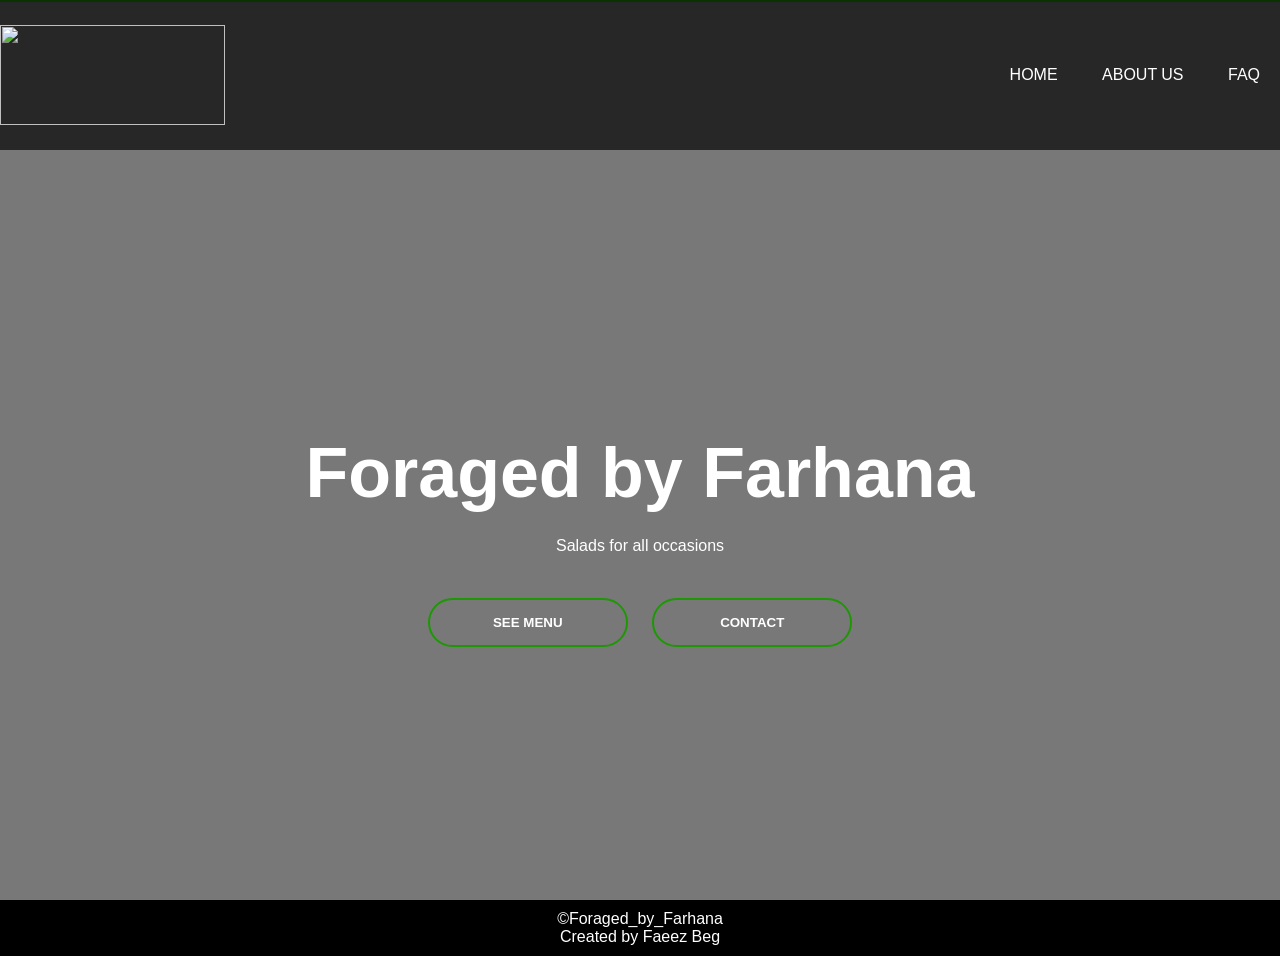
==== index.html @ 7320be11 "updated all banners, navbars, added css, edited table" ====
<!DOCTYPE html>
<html>
<head>
    <title>Faeez Beg Portfolio</title>
    <link rel="stylesheet" href="css/style.css">
</head>
<body> 
    <!--website banner should be consistent across all pages-->
    <div class="banner">
        <div class="navbar">
            <img src="images/Foraged_logo.jpg" class="logo">
            <Ul>
                <li> <a href = "#">Home</a> </li>
                <li> <a href = "#">About us</a> </li>
                <li> <a href = "#">FAQ</a> </li>
            </Ul>
            </div>
        <hr color="#1d9704">    

        <div class="content">
            <h1>Foraged by Farhana</h1>
            <p>Salads for all occasions</p>

            <!--Action buttona direct users to important pages-->
            <div>
                <button type="button"><span></span>SEE MENU</button>
                <button type="button"><span></span>CONTACT</button>
            </div>
        </div>
    </div>
    
    <!--website Footer should be consistent across all pages-->
    <footer>
        <p>
            ©Foraged_by_Farhana
            <br>
            Created by Faeez Beg
        </p>
    </footer>
</body>
</html>
---- css/style.css ----
*{
    margin: 0;
    padding: 0;
    font-family: sans-serif;
}

.banner{
    width: 100%;
    height: 100vh;
    background-image: linear-gradient(rgba(0,0,0,0.53),rgba(0,0,0,0.53)), url(../images/orchard_cartoon_wallpaper.jpg) ;
    background-size: cover;
    background-position: center;
    background-attachment: fixed;
}

footer{
    background-color: black;
    color: white;
    text-align: center;
    padding: 10px;
}

.navbar{
    position: fixed;
    width: 100%;
    margin: auto;
    padding: 25px 0;
    display: flex;
    align-items: center;
    justify-content: space-between;
    background-image: linear-gradient(rgba(0, 0, 0, 0.671),rgba(0,0,0,0.671))
}
.logo{
    width: 225px;
    height: 100px;
    cursor: pointer;
}
.navbar ul li{
    list-style: none;
    display: inline-block;
    margin: 0 20px;
    position: relative;
}
.navbar ul li a{
    text-decoration: none;
    color: #fff;
    text-transform: uppercase;
    position: relative;
}
.navbar ul li::after{
    content: "";
    height: 3px;
    width: 0;
    background: #1d9704;
    position: absolute;
    left: 0;
    bottom: -10px;
    transition: 0.3s;
}
.navbar ul li:hover:after{
    width: 100%;

}
.content{
    width: 100%;
    position: absolute;
    top: 50%;
    transform: translateY(-50%);
    text-align: center;
    color: #fff;
    padding-top: 120px;
}
.content h1{
    font-size: 70px;
    margin-top: 80px;
}
.content p{
    margin: 20px auto;
    font-weight: 100;
    line-height: 25px;
}
button{
    width: 200px;
    padding: 15px 0;
    text-align: center;
    margin: 20px 10px;
    border-radius: 25px;
    font-weight: bold;
    border: 2px solid #1d9704;
    background: transparent;
    color: #fff;
    cursor: pointer;
    position: relative;
    overflow: hidden;
}

span{
    background: #1d9704;
    height: 100%;
    width: 0;
    border-radius: 25px;
    position: absolute;
    left: 0;
    bottom: 0;
    z-index: -1;
    transition: 0.5s;
}

button:hover span{
    width: 100%;
}

button:hover {
    border: none;
}
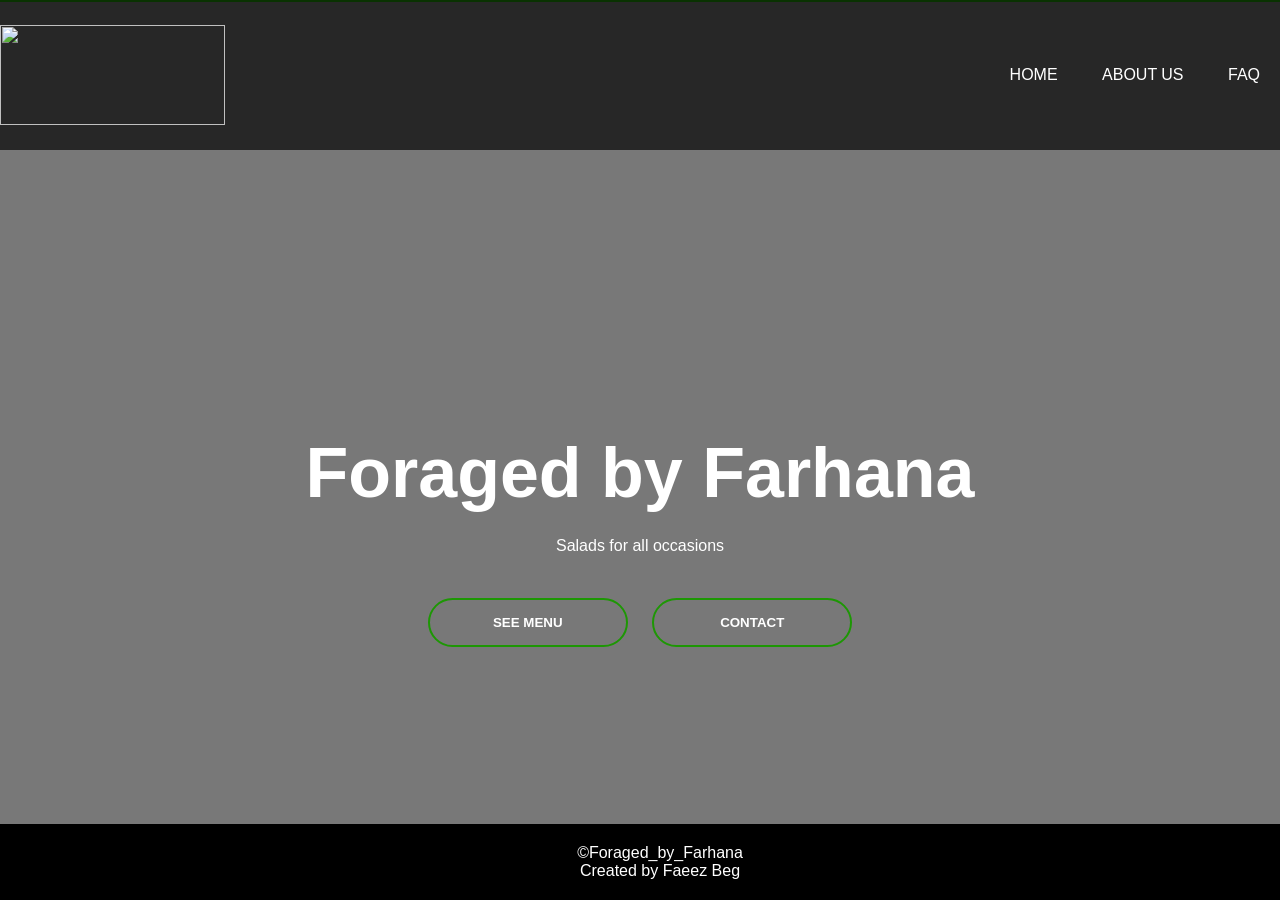
==== commit a698d5fd: "added css" ====
--- a/index.html
+++ b/index.html
@@ -1,7 +1,7 @@
 <!DOCTYPE html>
 <html>
 <head>
-    <title>Faeez Beg Portfolio</title>
+    <title>Home</title>
     <link rel="stylesheet" href="css/style.css">
 </head>
 <body> 
@@ -10,9 +10,9 @@
         <div class="navbar">
             <img src="images/Foraged_logo.jpg" class="logo">
             <Ul>
-                <li> <a href = "#">Home</a> </li>
-                <li> <a href = "#">About us</a> </li>
-                <li> <a href = "#">FAQ</a> </li>
+                <li> <a href = "index.html">Home</a> </li>
+                <li> <a href = "About.html">About us</a> </li>
+                <li> <a href = "FAQ.html">FAQ</a> </li>
             </Ul>
             </div>
         <hr color="#1d9704">    
@@ -23,8 +23,8 @@
 
             <!--Action buttona direct users to important pages-->
             <div>
-                <button type="button"><span></span>SEE MENU</button>
-                <button type="button"><span></span>CONTACT</button>
+                <button type="button" ><span></span><a href = "Menu.html">SEE MENU</a></button>
+                <button type="button"><span></span><a href = "Contact.html">CONTACT</a></button>
             </div>
         </div>
     </div>
--- a/css/style.css
+++ b/css/style.css
@@ -7,10 +7,16 @@
 .banner{
     width: 100%;
     height: 100vh;
+}
+
+body{
+    margin: 0;
+    padding: 0;
     background-image: linear-gradient(rgba(0,0,0,0.53),rgba(0,0,0,0.53)), url(../images/orchard_cartoon_wallpaper.jpg) ;
     background-size: cover;
     background-position: center;
     background-attachment: fixed;
+    overflow-x: hidden;
 }
 
 footer{
@@ -18,6 +24,11 @@
     color: white;
     text-align: center;
     padding: 10px;
+    position: fixed;
+    bottom: 0;
+    left: 0;
+    width: 100%;
+    padding: 20px;
 }
 
 .navbar{
@@ -112,4 +123,34 @@
 
 button:hover {
     border: none;
+}
+
+a{
+    text-decoration: none;
+    color: inherit;
+}
+
+table{
+    width: 80%;
+    border-collapse: collapse;
+    table-layout: fixed;
+}
+
+td{
+    border: 1px solid rgba(225, 225, 225, 0.2);
+    padding: 10px;
+    color: white;
+}
+
+td img{
+    width: 125px;
+    height: 150px;
+    object-fit: cover;
+    border-radius: 10px;
+}
+
+.menu-page{
+    padding-top: 120px;
+    min-height: 100vh;
+    padding-bottom: 80px;
 }
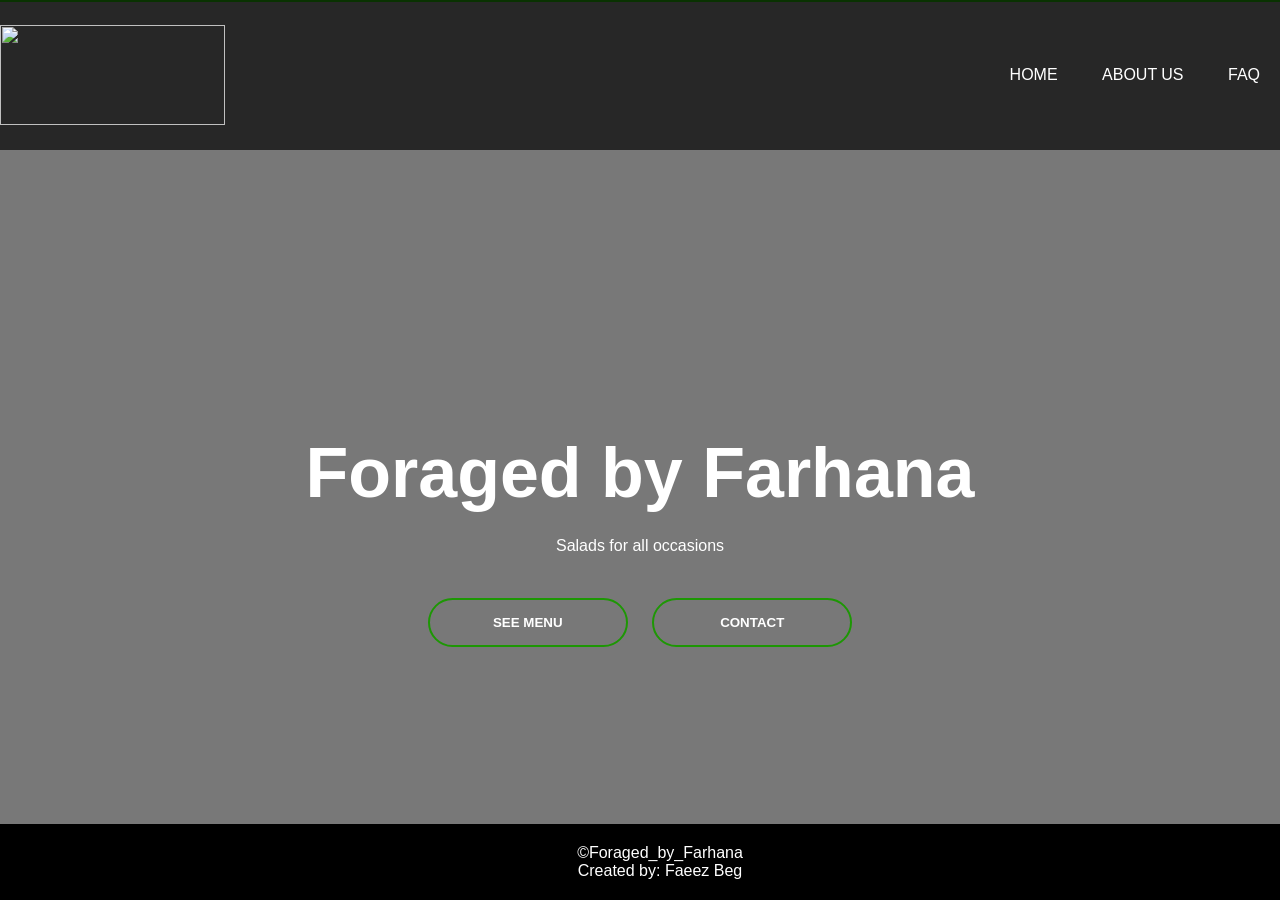
==== commit f4cd9862: "updated mobile compatibility" ====
--- a/index.html
+++ b/index.html
@@ -34,7 +34,7 @@
         <p>
             ©Foraged_by_Farhana
             <br>
-            Created by Faeez Beg
+            Created by: Faeez Beg
         </p>
     </footer>
 </body>
--- a/css/style.css
+++ b/css/style.css
@@ -149,8 +149,103 @@
     border-radius: 10px;
 }
 
+th{
+    color:  rgb(22, 231, 22);
+}
+
 .menu-page{
     padding-top: 120px;
     min-height: 100vh;
     padding-bottom: 80px;
+}
+
+/*Code to make responsive to tablet screens*/
+@media screen and (max-width: 1024px) {
+    .navbar{
+        flex-direction: column;
+        padding: 15px 0;
+    }
+
+    .navbar ul{
+        margin-top: 10px;
+    }
+
+    .navbar ul li{
+        margin: 10px;
+    }
+
+    .content h1{
+        font-size: 3rem;
+    }
+
+    .content p{
+        width: 90%;
+        font-size: 1rem;
+    }
+
+    table{
+        width: 95%;
+    }
+
+    td img{
+        width: 100px;
+        height: auto; 
+    }
+}
+
+/*Code to make responsive to mobile screens*/
+@media screen and (max-width: 768px) {
+    .navbar{
+        flex-direction: column;
+        text-align: center;
+    }
+
+    .logo{
+        width: 150px;
+        height: auto;
+    }
+
+    .navbar ul{
+        padding: 0;
+    }
+
+    .navbar ul li{
+        display: block;
+        margin: 15px 0;
+        }
+
+    .content {
+        padding: 140px 20px 20px;
+    }
+
+    .content h1{
+        font-size: 2rem;
+        margin-top: 20px;        
+    }
+
+    .content p{
+        font-size: 0.95rem;
+        line-height: 1.6;
+    }
+
+    button{
+        width: 100%;
+        max-width: 300px;
+    }
+
+    table{
+        display: block;
+        overflow-x: auto;
+        white-space: nowrap;
+    }
+
+    td img{
+        width: 80px;
+        height: auto;
+    }
+
+    footer{
+        position: relative;
+    }
+        
 }
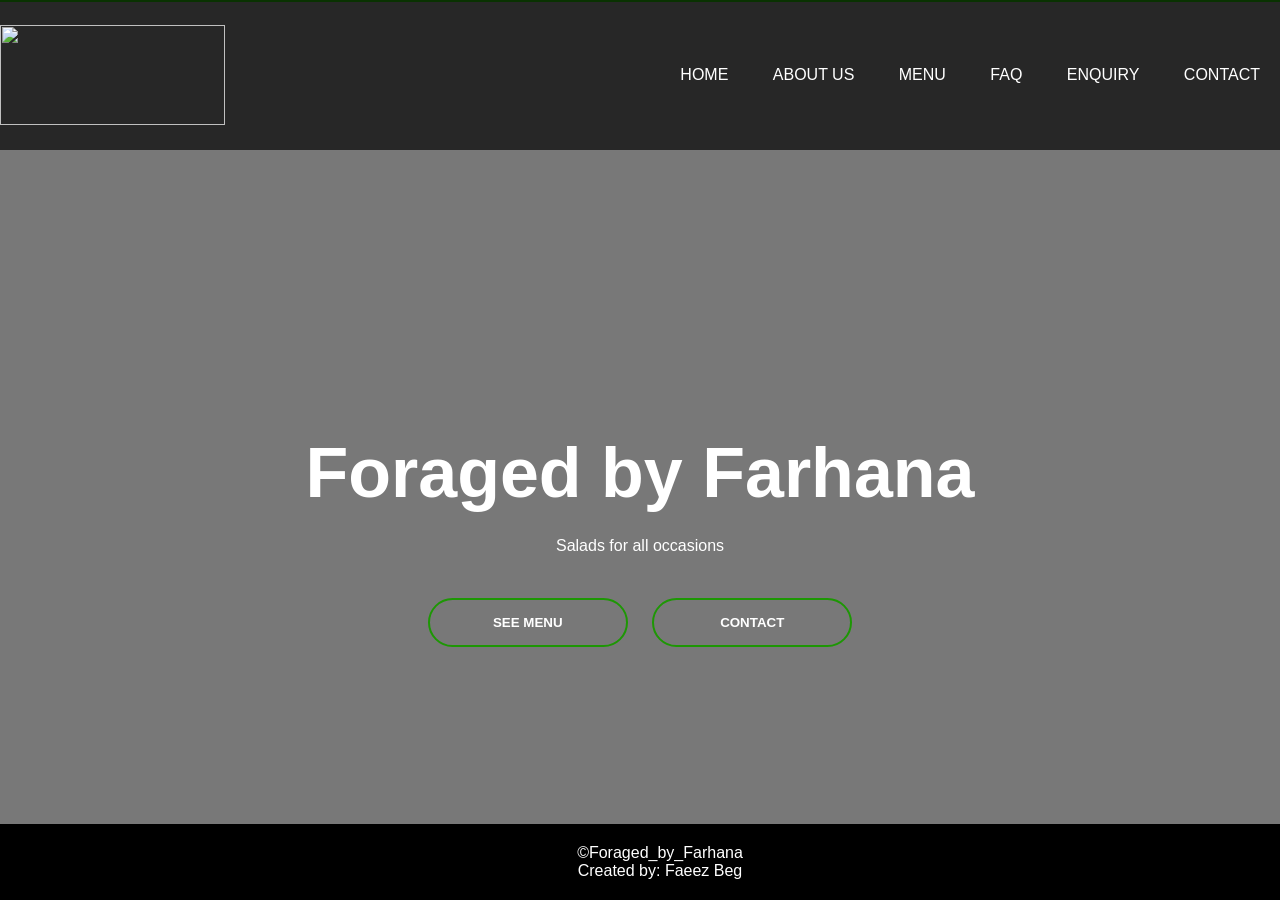
==== commit f7b5e4b7: "added enquiry.html and updated navbars" ====
--- a/index.html
+++ b/index.html
@@ -9,11 +9,14 @@
     <div class="banner">
         <div class="navbar">
             <img src="images/Foraged_logo.jpg" class="logo">
-            <Ul>
-                <li> <a href = "index.html">Home</a> </li>
-                <li> <a href = "About.html">About us</a> </li>
-                <li> <a href = "FAQ.html">FAQ</a> </li>
-            </Ul>
+            <ul>
+                <li><a href="index.html">Home</a></li>
+                <li><a href="About.html">About Us</a></li>
+                <li><a href="Menu.html">Menu</a></li>
+                <li><a href="FAQ.html">FAQ</a></li>
+                <li><a href="enquiry.html">Enquiry</a></li>
+                <li><a href="Contact.html">Contact</a></li>
+            </ul>
             </div>
         <hr color="#1d9704">    
 
--- a/css/style.css
+++ b/css/style.css
@@ -39,8 +39,12 @@
     display: flex;
     align-items: center;
     justify-content: space-between;
-    background-image: linear-gradient(rgba(0, 0, 0, 0.671),rgba(0,0,0,0.671))
-}
+    background-image: linear-gradient(rgba(0, 0, 0, 0.671),rgba(0,0,0,0.671));
+    
+    z-index: 1000;
+    top: 0;                  
+}
+
 .logo{
     width: 225px;
     height: 100px;
@@ -248,4 +252,20 @@
         position: relative;
     }
         
+}
+
+.faq-page {
+    flex: 1 0 auto;
+    min-height: 70vh;           
+    padding-top: 100px;
+    padding-bottom: 60px;
+    display: flex;
+    flex-direction: column;
+    color: white;
+}
+
+.faq-page {
+    min-height: 70vh;
+    display: flex;
+    flex-direction: column;
 }
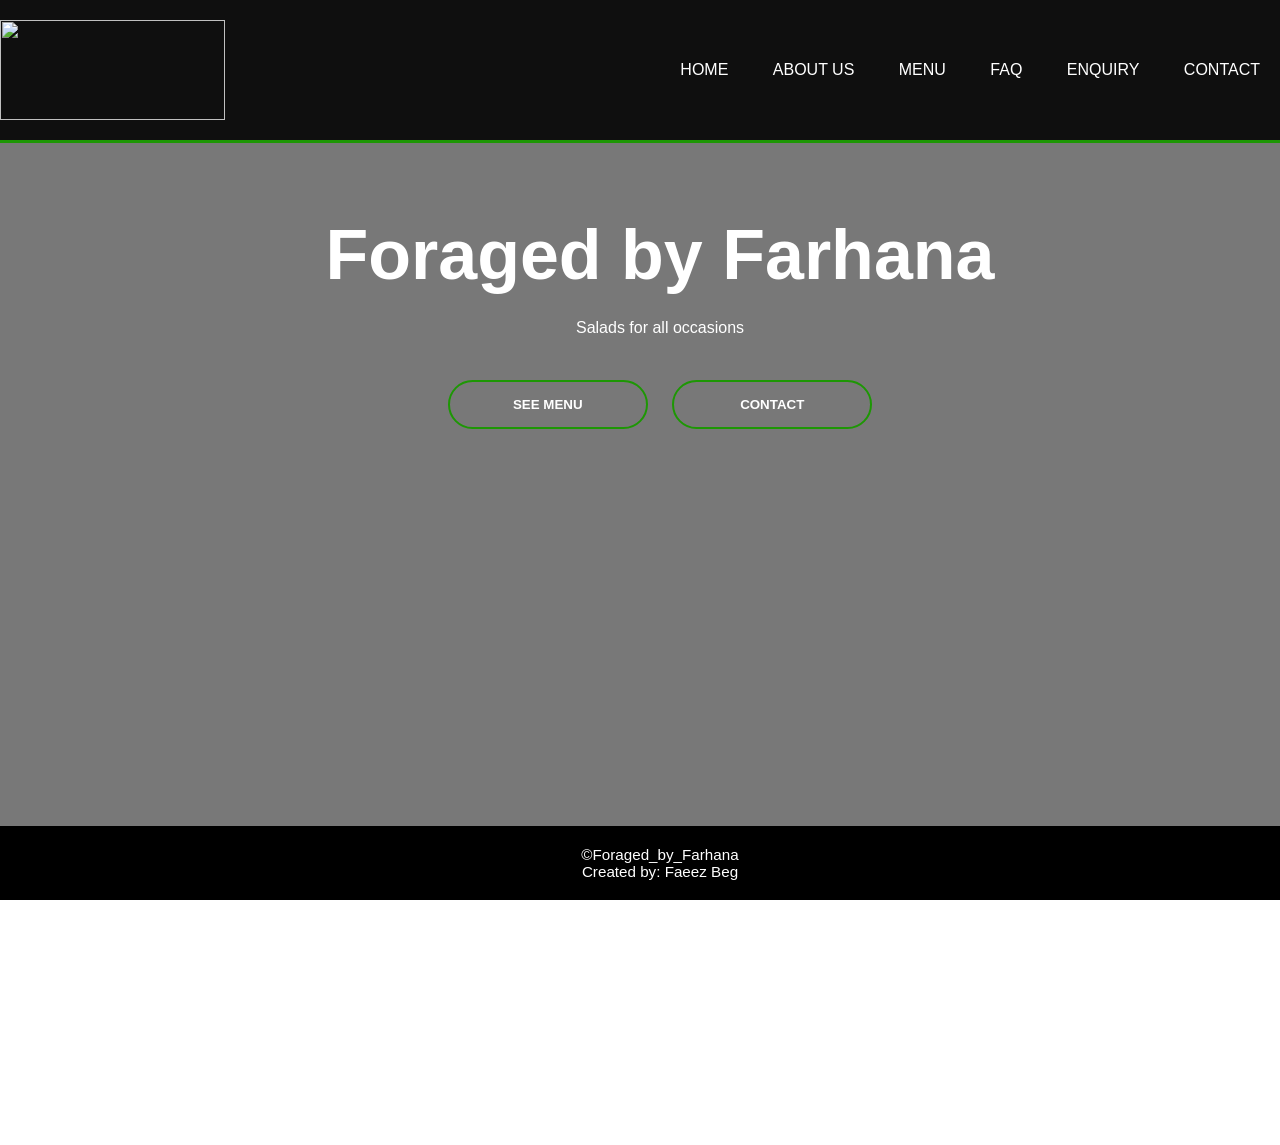
==== commit be5fce79: "fixed repititions" ====
--- a/index.html
+++ b/index.html
@@ -1,8 +1,13 @@
 <!DOCTYPE html>
 <html>
 <head>
+    <meta charset="UTF-8">
+    <meta name="viewport" content="width=device-width, initial-scale=1.0">
+    <meta name="description" content="Fresh, homemade salads by Foraged by Farhana - Healthy and delicious meals in Lenasia.">
+    <meta name="keywords" content="salads, healthy food, Lenasia, fresh salads, catering">
     <title>Home</title>
     <link rel="stylesheet" href="css/style.css">
+    <script src="js/script.js"></script>
 </head>
 <body> 
     <!--website banner should be consistent across all pages-->
@@ -18,7 +23,7 @@
                 <li><a href="Contact.html">Contact</a></li>
             </ul>
             </div>
-        <hr color="#1d9704">    
+         
 
         <div class="content">
             <h1>Foraged by Farhana</h1>
--- a/css/style.css
+++ b/css/style.css
@@ -4,45 +4,36 @@
     font-family: sans-serif;
 }
 
-.banner{
-    width: 100%;
-    height: 100vh;
-}
+/*  MAIN LAYOUT  */
 
 body{
     margin: 0;
-    padding: 0;
-    background-image: linear-gradient(rgba(0,0,0,0.53),rgba(0,0,0,0.53)), url(../images/orchard_cartoon_wallpaper.jpg) ;
+    padding-top: 155px;           
+    padding-bottom: 90px;
+    background-image: linear-gradient(rgba(0,0,0,0.53),rgba(0,0,0,0.53)), url(../images/orchard_cartoon_wallpaper.jpg);
     background-size: cover;
     background-position: center;
     background-attachment: fixed;
     overflow-x: hidden;
-}
-
-footer{
-    background-color: black;
-    color: white;
-    text-align: center;
-    padding: 10px;
-    position: fixed;
-    bottom: 0;
-    left: 0;
-    width: 100%;
-    padding: 20px;
-}
+    min-height: 100vh;
+}
+
+.banner{
+    width: 100%;
+}
+
 
 .navbar{
     position: fixed;
-    width: 100%;
-    margin: auto;
-    padding: 25px 0;
+    top: 0;
+    width: 100%;
+    padding: 20px 0;
     display: flex;
     align-items: center;
     justify-content: space-between;
-    background-image: linear-gradient(rgba(0, 0, 0, 0.671),rgba(0,0,0,0.671));
-    
+    background-image: linear-gradient(rgba(0, 0, 0, 0.88), rgba(0,0,0,0.88));
     z-index: 1000;
-    top: 0;                  
+    border-bottom: 3px solid #1d9704;   
 }
 
 .logo{
@@ -50,18 +41,21 @@
     height: 100px;
     cursor: pointer;
 }
+
 .navbar ul li{
     list-style: none;
     display: inline-block;
     margin: 0 20px;
     position: relative;
 }
+
 .navbar ul li a{
     text-decoration: none;
     color: #fff;
     text-transform: uppercase;
     position: relative;
 }
+
 .navbar ul li::after{
     content: "";
     height: 3px;
@@ -72,28 +66,115 @@
     bottom: -10px;
     transition: 0.3s;
 }
+
 .navbar ul li:hover:after{
     width: 100%;
-
-}
+}
+
+/* Content Styling */
 .content{
     width: 100%;
-    position: absolute;
-    top: 50%;
-    transform: translateY(-50%);
     text-align: center;
     color: #fff;
-    padding-top: 120px;
-}
+    padding: 40px 20px;
+}
+
 .content h1{
     font-size: 70px;
-    margin-top: 80px;
-}
+    margin-top: 20px;
+}
+
 .content p{
     margin: 20px auto;
     font-weight: 100;
     line-height: 25px;
-}
+    max-width: 900px;
+}
+
+/* Sub-pages content */
+.menu-page,
+.faq-page,
+.enquiry-page,
+.contact-page,
+.About .content {
+    padding: 40px 20px 60px;
+    color: white;
+    min-height: 70vh;
+}
+
+.menu-page{
+    padding-top: 60px;
+}
+
+/*  FORM STYLES */
+
+.form {
+    max-width: 650px;
+    margin: 30px auto;
+    padding: 30px;
+    background: rgba(0, 0, 0, 0.75);
+    border-radius: 12px;
+    box-shadow: 0 4px 15px rgba(0,0,0,0.5);
+}
+
+label {
+    display: block;
+    margin: 12px 0 5px;
+    color: white;
+    font-weight: bold;
+}
+
+input, select, textarea {
+    width: 100%;
+    padding: 10px;
+    margin-bottom: 15px;
+    border: 1px solid #1d9704;
+    border-radius: 5px;
+    background: rgba(255,255,255,0.9);
+}
+
+button[type="submit"] {
+    width: 100%;
+    background: #1d9704;
+    color: white;
+    border: none;
+    margin-top: 15px;
+    font-size: 1.1rem;
+    padding: 14px 0;
+    cursor: pointer;
+    border-radius: 6px;
+}
+
+/* MENU TABLE  */
+
+table{
+    width: 80%;
+    border-collapse: collapse;
+    table-layout: fixed;
+    margin: 30px auto;
+}
+
+td{
+    border: 1px solid rgba(225, 225, 225, 0.2);
+    padding: 10px;
+    color: white;
+    vertical-align: middle;
+}
+
+td img{
+    width: 125px;
+    height: 150px;
+    object-fit: cover;
+    border-radius: 10px;
+}
+
+th{
+    color: rgb(22, 231, 22);
+    padding: 12px;
+}
+
+/*  BUTTONS */
+
 button{
     width: 200px;
     padding: 15px 0;
@@ -134,36 +215,24 @@
     color: inherit;
 }
 
-table{
-    width: 80%;
-    border-collapse: collapse;
-    table-layout: fixed;
-}
-
-td{
-    border: 1px solid rgba(225, 225, 225, 0.2);
-    padding: 10px;
-    color: white;
-}
-
-td img{
-    width: 125px;
-    height: 150px;
-    object-fit: cover;
-    border-radius: 10px;
-}
-
-th{
-    color:  rgb(22, 231, 22);
-}
-
-.menu-page{
-    padding-top: 120px;
-    min-height: 100vh;
-    padding-bottom: 80px;
-}
-
-/*Code to make responsive to tablet screens*/
+/* FOOTER  */
+
+footer{
+    background-color: black;
+    color: white;
+    text-align: center;
+    padding: 20px;
+    position: fixed;
+    bottom: 0;
+    left: 0;
+    width: 100%;
+    z-index: 999;
+    font-size: 0.95rem;
+}
+
+/*  RESPONSIVE  */
+
+/* Tablet */
 @media screen and (max-width: 1024px) {
     .navbar{
         flex-direction: column;
@@ -182,11 +251,6 @@
         font-size: 3rem;
     }
 
-    .content p{
-        width: 90%;
-        font-size: 1rem;
-    }
-
     table{
         width: 95%;
     }
@@ -197,11 +261,17 @@
     }
 }
 
-/*Code to make responsive to mobile screens*/
+/* Mobile */
 @media screen and (max-width: 768px) {
+    body {
+        padding-top: 195px;      
+        padding-bottom: 110px;
+    }
+
     .navbar{
         flex-direction: column;
         text-align: center;
+        padding: 15px 0;
     }
 
     .logo{
@@ -216,15 +286,10 @@
     .navbar ul li{
         display: block;
         margin: 15px 0;
-        }
-
-    .content {
-        padding: 140px 20px 20px;
     }
 
     .content h1{
         font-size: 2rem;
-        margin-top: 20px;        
     }
 
     .content p{
@@ -249,23 +314,7 @@
     }
 
     footer{
-        position: relative;
-    }
-        
-}
-
-.faq-page {
-    flex: 1 0 auto;
-    min-height: 70vh;           
-    padding-top: 100px;
-    padding-bottom: 60px;
-    display: flex;
-    flex-direction: column;
-    color: white;
-}
-
-.faq-page {
-    min-height: 70vh;
-    display: flex;
-    flex-direction: column;
+        padding: 15px 10px;
+        font-size: 0.9rem;
+    }
 }
